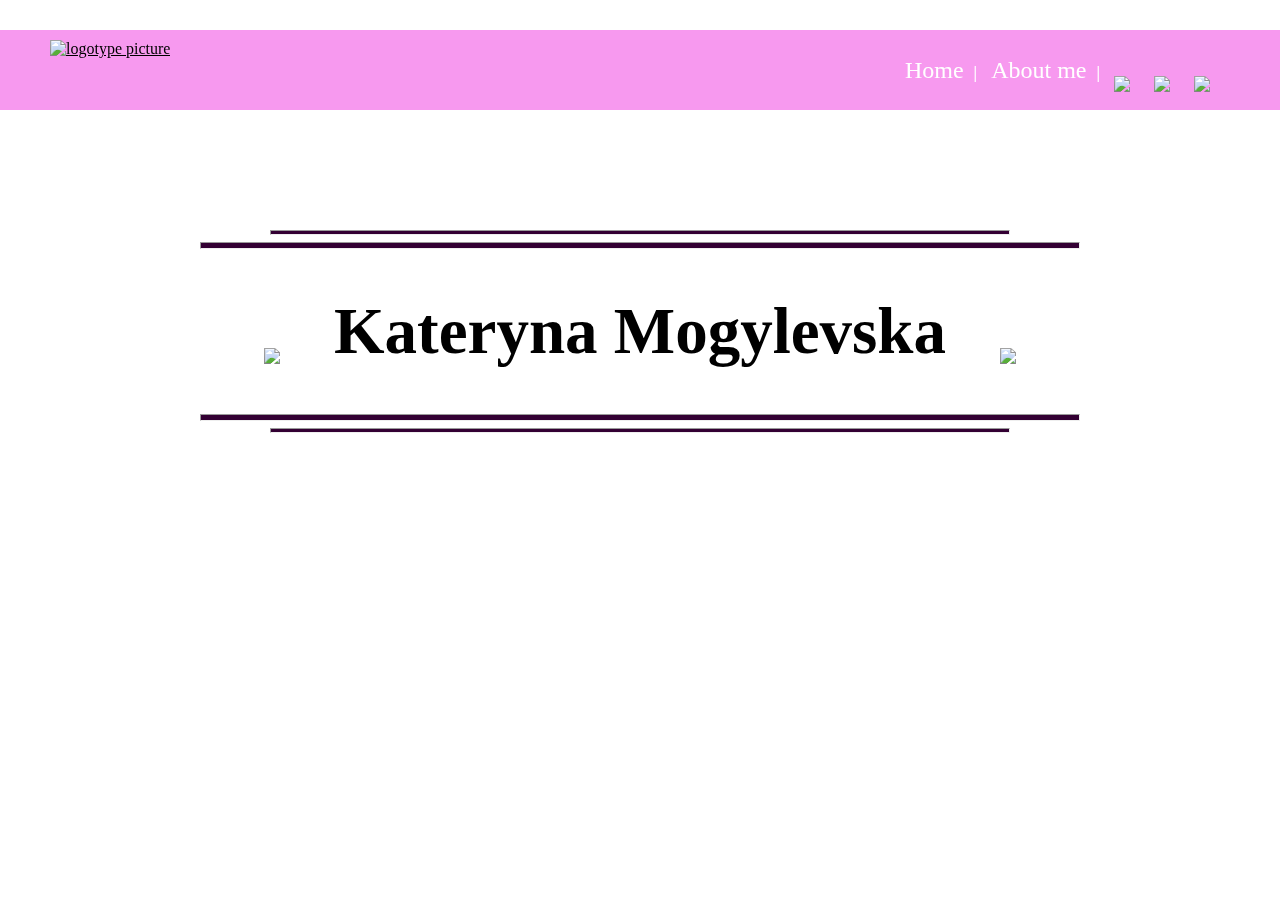
==== index.html @ d55f24ca "Latest update" ====
<!DOCTYPE html>
<html>
<head>
  <title>Portfolio of Kateryna Mohylevska</title>
  <meta content="Kateryna Mohylevska" name="description">
  <link href="css_to_portfolio.css" rel="stylesheet">
  <link rel="icon" type="image/png" href="favicon.png">
</head>
<body>
<header class="main-header group">
  <a class="logotype" href="#">
    <img class="logo" src="picture/camomile.png" alt="logotype picture" width="70"/>
  </a>

  <nav class="main-navigation" >
    <ul>
      <li><a href="#">Home</a></li>
      <li><a href="aboutme.html">About me</a></li>
      <li class="networks"><a target="_blank" href="https://www.facebook.com/kate.mogilevskaya.5"><img
          src="picture/facebook.png" width="40"></a></li>
      <li class="networks"><a class="popup-target" href="#contactByEmail"><img src="picture/gmail.png"
                                                                                            width="40"></a></li>
      <li class="networks"><a class="popup-target" href="#contactByTelephone"><img src="picture/phone.png"
                                                                                   width="40"></a></li>
    </ul>

    <div id="contactByEmail" class="overlay">
      <div class="popup">
        <h2>Email me</h2>
        <a class="close" href="#">&times;</a>

        <div class="content">
          I'll be happy to get emails from you, write to <a href="mailto:mohylevska@ucu.edu.ua">mohylevska@ucu.edu.ua</a>
        </div>
      </div>
    </div>

    <div id="contactByTelephone" class="overlay">
      <div class="popup">
        <h2>Call me</h2>
        <a class="close" href="#">&times;</a>

        <div class="content">
          You can reach me by phone number <a href="tel:+3809765534543">+3809765534543</a>
        </div>
      </div>
    </div>
  </nav>


</header>
<section>
  <div>
    <hr class="hr-1">
    <hr class="hr-2">
  </div>
  <div class="title">
    <img class="left-camomile" src="picture/camomile.png" width="90"/>

    <h1 class="center-text">Kateryna Mogylevska</h1>
    <img class="right-camomile" src="picture/camomile.png" width="90"/>
  </div>
  <div>
    <hr class="hr-3">
    <hr class="hr-4">
  </div>

</section>

</body>

</html>
---- css_to_portfolio.css ----
@font-face {
    font-family: Harrington;
    src: url(fonts/harrington.ttf);
}
@font-face {
	font-family: 'SCRIPTBL';
	src: url(fonts/SCRIPTBL.ttf);
}
*{
  box-sizing: border-box;
}
body{
  background: url("https://pp.vk.me/c623117/v623117336/458dd/rDk8U3YNBSg.jpg");
  background-repeat: no-repeat;
  background-attachment: fixed;
  background-position: center;
  background-size: cover;
  margin: 0;
  padding: 0;
}

.group::after{
  content: "";
  display: table;
  clear: both;
}
.main-header{
  margin: 30px 0 0 0;
  padding: 10px 50px;
  background: rgba(236, 0, 215, 0.4);
  position:fixed;
  width: 100%;
  top: 0;
  left: auto;
  right: auto;
  bottom: auto;
}

.networks {
  position: relative;
  top: 14px;
}

.logotype{
  display: block;
  float:left;
  color: black;
}

.main-navigation{
  float:right;
  height: 60px;
  position: relative;
}
.main-navigation ul{
  margin: 0;
  padding: 0;
  list-style: none;
  line-height: 60px;
}

.main-navigation ul li{
  display: inline-block;
}


.main-navigation ul li:after{
  content: "|";
  padding: 10px;
  color: #fff;
  font-weight: bold;
}

.main-navigation ul li:last-child:after,
.main-navigation ul li.networks:after{
  content: " ";
}
.main-navigation ul li a {
  text-decoration: none;
  color: #fff;
  font-family: 'SCRIPTBL';
  font-size: 150%;
}

section{
  font-family: Harrington;
}
h1{
  text-align: center;
}
.main-text{
  margin: 200px;
  padding: 40px 40px 50px 40px;
  background-color: #fff;
  background: rgba(250, 250, 250, 0.8);
  vertical-align: baseline;
}

.cs-logo{
  float:right;
}
.sub-text{
  margin-bottom: 40px;
  text-align: center;
}
.sub-text img {
  margin: 10px 0;
}

.logo{
  padding: 0;
}
h3{
  text-align: center;
}
.hr-1{
  margin: 230px 270px 0 270px;
  height: 5px;
}
.hr-2{
  margin: 7px 200px 50px 200px;
  height: 7px;
}
.hr-3{
  height: 7px;
  margin: 50px 200px 0 200px;
}
.hr-4{
  height: 5px;
  margin: 7px 270px 0 270px;
}
.hr-1,
.hr-2,
.hr-3,
.hr-4{
  color: #330033;
  background-color: #330033;
}
.center-text{
  font-size: 500%;
  animation: change-color 3s infinite;
}

@keyframes change-color{
  0%{
    color: #ffe5ff;
  }
  50%{
    color: #ff33ff;
  }
  100%{
    color:#fff;
  }
}
.title {
  text-align: center;
}

.title h1 {
  display: inline;
  margin: 0 50px;

  font-size: 65px;
  line-height: 65px;
  vertical-align: bottom;
}
.left-camomile, .right-camomile {
  vertical-align: middle;
}
.networks-2{
  padding: 50px 0 0 0;
}



/* Popup for telephone and email */
.overlay {
  /*position: fixed;
  top: 0;
  bottom: 0;
  left: 0;
  right: 0;
  background: rgba(0, 0, 0, 0.7);*/
  transition: opacity 500ms;
  visibility: hidden;
  opacity: 0;
}


.popup-target{
  position: relative;
}

.popup {
  padding: 15px;
  background: #fff;
  border-radius: 5px;
  width: 320px;
  position: absolute;
  transition: all 5s ease-in-out;

  line-height: 1;
}

.popup h2 {
  margin-top: 0;
  color: #333;
  font-family: 'SCRIPTBL';
}
.popup .close {
  position: absolute;
  top: 5px;
  right: 15px;
  transition: all 200ms;
  font-size: 30px;
  font-weight: bold;
  text-decoration: none;
  color: #333;
}
.popup .close:hover {
  color: #ff33ff;
}
.popup .content {
  overflow: auto;
  line-height: 1.2;
}




#contactByTelephone:target,
#contactByEmail:target{
  visibility: visible;
  opacity: 1;
}

#contactByTelephone .popup {
  right: 20px;
}
#contactByEmail .popup {
  right: 80px;
}
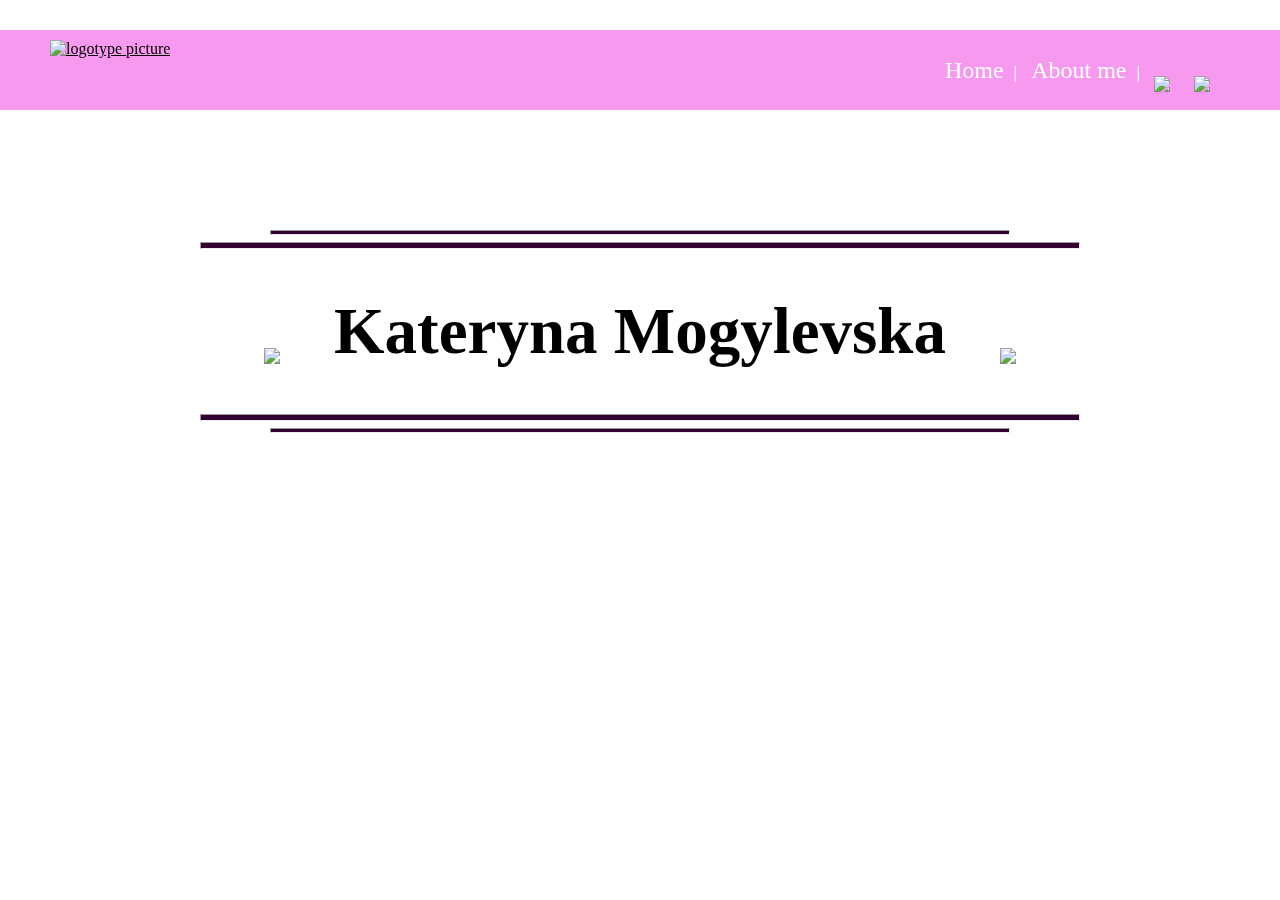
==== commit 301f3ebc: "Update index.html" ====
--- a/index.html
+++ b/index.html
@@ -20,8 +20,6 @@
           src="picture/facebook.png" width="40"></a></li>
       <li class="networks"><a class="popup-target" href="#contactByEmail"><img src="picture/gmail.png"
                                                                                             width="40"></a></li>
-      <li class="networks"><a class="popup-target" href="#contactByTelephone"><img src="picture/phone.png"
-                                                                                   width="40"></a></li>
     </ul>
 
     <div id="contactByEmail" class="overlay">
